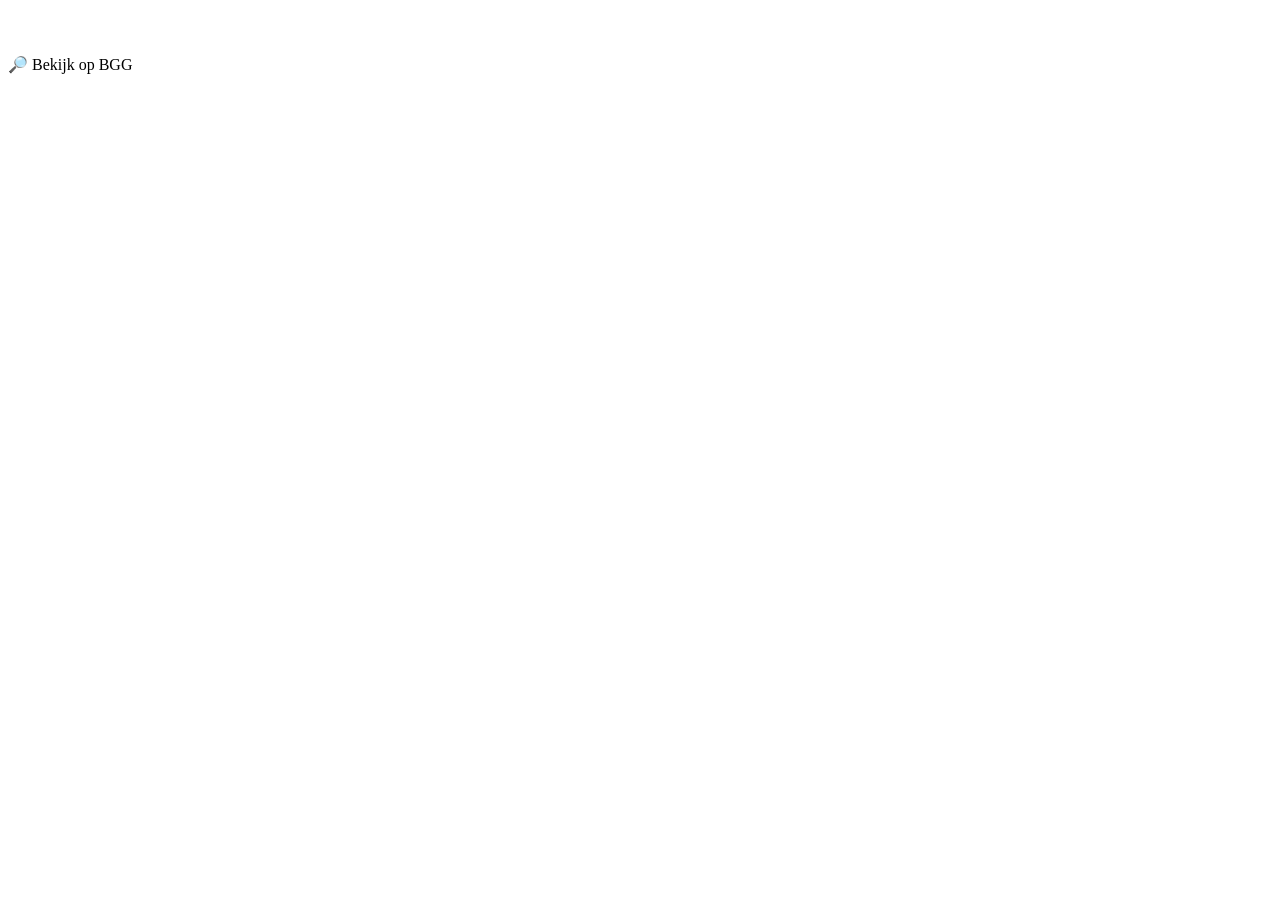
==== game.html @ e31e1bf5 "Create game.html" ====
<!DOCTYPE html>
<html lang="nl">
<head>
  <meta charset="UTF-8">
  <title>Game Detail</title>
</head>
<body>

<h1 id="title"></h1>
<img id="image" width="200">

<p id="info"></p>

<a id="bggLink" target="_blank">🔎 Bekijk op BGG</a>

<script>
const params = new URLSearchParams(window.location.search);
const gameId = params.get("id");

fetch("games.json")
  .then(res => res.json())
  .then(data => {
    const game = data.find(g => g.name === gameId);

    document.getElementById("title").innerText = game.name;
    document.getElementById("image").src = game.image;
    document.getElementById("info").innerText =
      `${game.playersMin}-${game.playersMax} spelers | ${game.duration} min`;

    let bggLink;

    if (game.bggId) {
      bggLink = `https://boardgamegeek.com/boardgame/${game.bggId}`;
    } else {
      bggLink = `https://boardgamegeek.com/geeksearch.php?action=search&objecttype=boardgame&q=${encodeURIComponent(game.name)}`;
    }

    document.getElementById("bggLink").href = bggLink;
  });
</script>

</body>
</html>
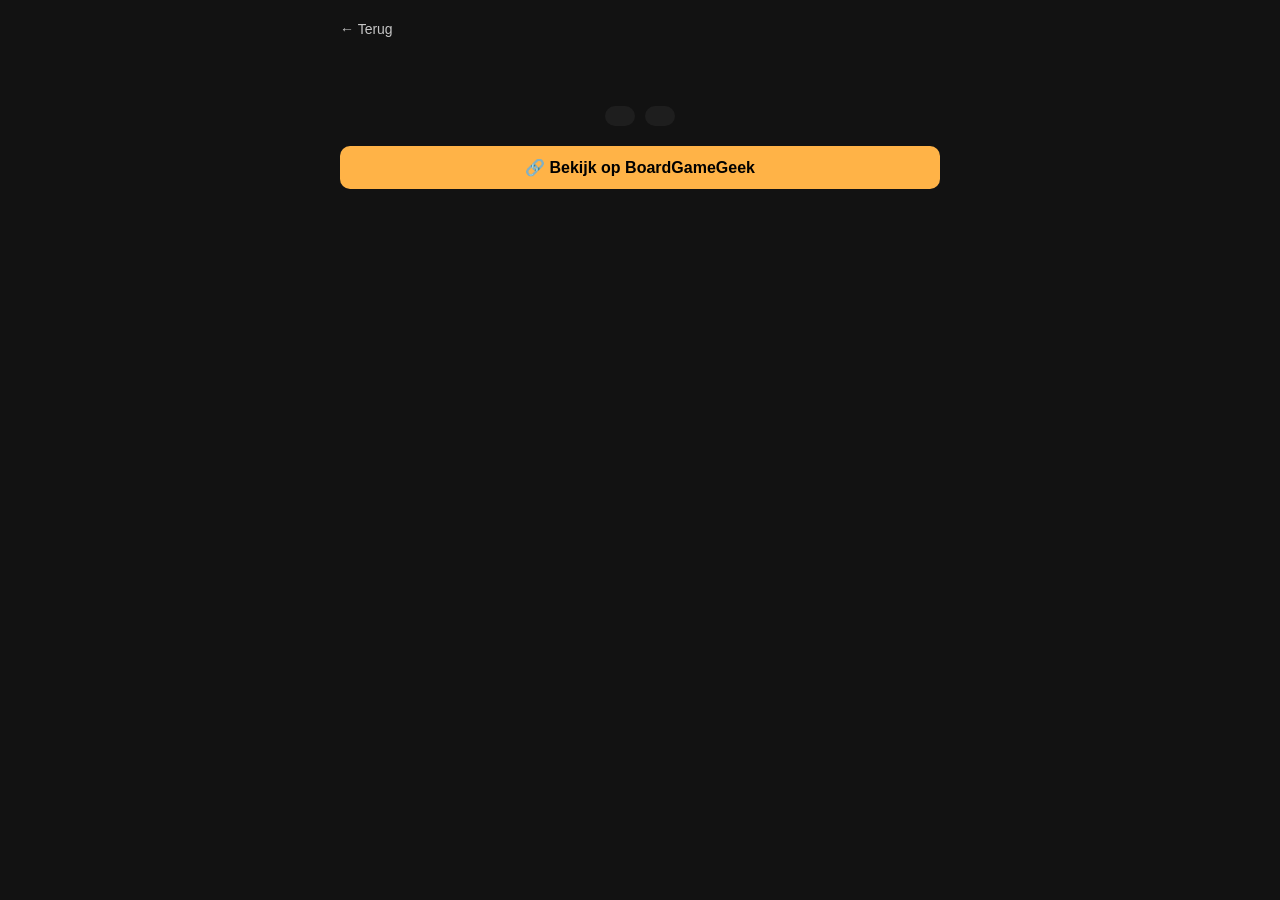
==== commit 198e3005: "Update game.html" ====
--- a/game.html
+++ b/game.html
@@ -3,15 +3,119 @@
 <head>
   <meta charset="UTF-8">
   <title>Game Detail</title>
+
+  <style>
+    body {
+      background: #121212;
+      color: #f2f2f2;
+      font-family: Arial, sans-serif;
+      margin: 0;
+      padding: 0;
+    }
+
+    .game-container {
+      max-width: 600px;
+      margin: auto;
+      padding: 20px;
+    }
+
+    .back-button {
+      display: inline-block;
+      margin-bottom: 10px;
+      color: #f2f2f2;
+      text-decoration: none;
+      font-size: 14px;
+      opacity: 0.8;
+    }
+
+    .back-button:hover {
+      opacity: 1;
+    }
+
+    .game-header {
+      text-align: center;
+      margin-top: 10px;
+    }
+
+    .game-header h1 {
+      margin: 0;
+      font-size: 28px;
+    }
+
+    .game-header p {
+      margin: 5px 0;
+      color: #aaa;
+    }
+
+    .game-image {
+      width: 100%;
+      border-radius: 12px;
+      margin: 15px 0;
+      box-shadow: 0 10px 30px rgba(0,0,0,0.5);
+    }
+
+    .info-cards {
+      display: flex;
+      gap: 10px;
+      justify-content: center;
+      margin: 15px 0;
+      flex-wrap: wrap;
+    }
+
+    .card {
+      background: #1e1e1e;
+      padding: 10px 15px;
+      border-radius: 10px;
+      font-size: 14px;
+    }
+
+    .bgg-button {
+      display: block;
+      text-align: center;
+      background: #ffb347;
+      color: #000;
+      padding: 12px;
+      border-radius: 10px;
+      text-decoration: none;
+      font-weight: bold;
+      margin-top: 20px;
+      transition: 0.2s;
+    }
+
+    .bgg-button:hover {
+      transform: scale(1.02);
+    }
+  </style>
 </head>
+
 <body>
 
-<h1 id="title"></h1>
-<img id="image" width="200">
+<div class="game-container">
 
-<p id="info"></p>
+  <!-- Back knop -->
+  <a href="javascript:history.back()" class="back-button">← Terug</a>
 
-<a id="bggLink" target="_blank">🔎 Bekijk op BGG</a>
+  <!-- Header -->
+  <div class="game-header">
+    <h1 id="title"></h1>
+    <p id="year"></p>
+  </div>
+
+  <!-- Image -->
+  <img id="image" class="game-image">
+
+  <!-- Info cards -->
+  <div class="info-cards">
+    <div class="card" id="players"></div>
+    <div class="card" id="duration"></div>
+  </div>
+
+  <!-- BGG knop -->
+  <a id="bggLink" class="bgg-button" target="_blank">
+    🔗 Bekijk op BoardGameGeek
+  </a>
+
+</div>
 
 <script>
 const params = new URLSearchParams(window.location.search);
@@ -24,8 +128,17 @@
 
     document.getElementById("title").innerText = game.name;
     document.getElementById("image").src = game.image;
-    document.getElementById("info").innerText =
-      `${game.playersMin}-${game.playersMax} spelers | ${game.duration} min`;
+
+    // optional year (als je die hebt)
+    if (game.year) {
+      document.getElementById("year").innerText = game.year;
+    }
+
+    document.getElementById("players").innerText =
+      `👥 ${game.playersMin}-${game.playersMax} spelers`;
+
+    document.getElementById("duration").innerText =
+      `⏱ ${game.duration} min`;
 
     let bggLink;
 
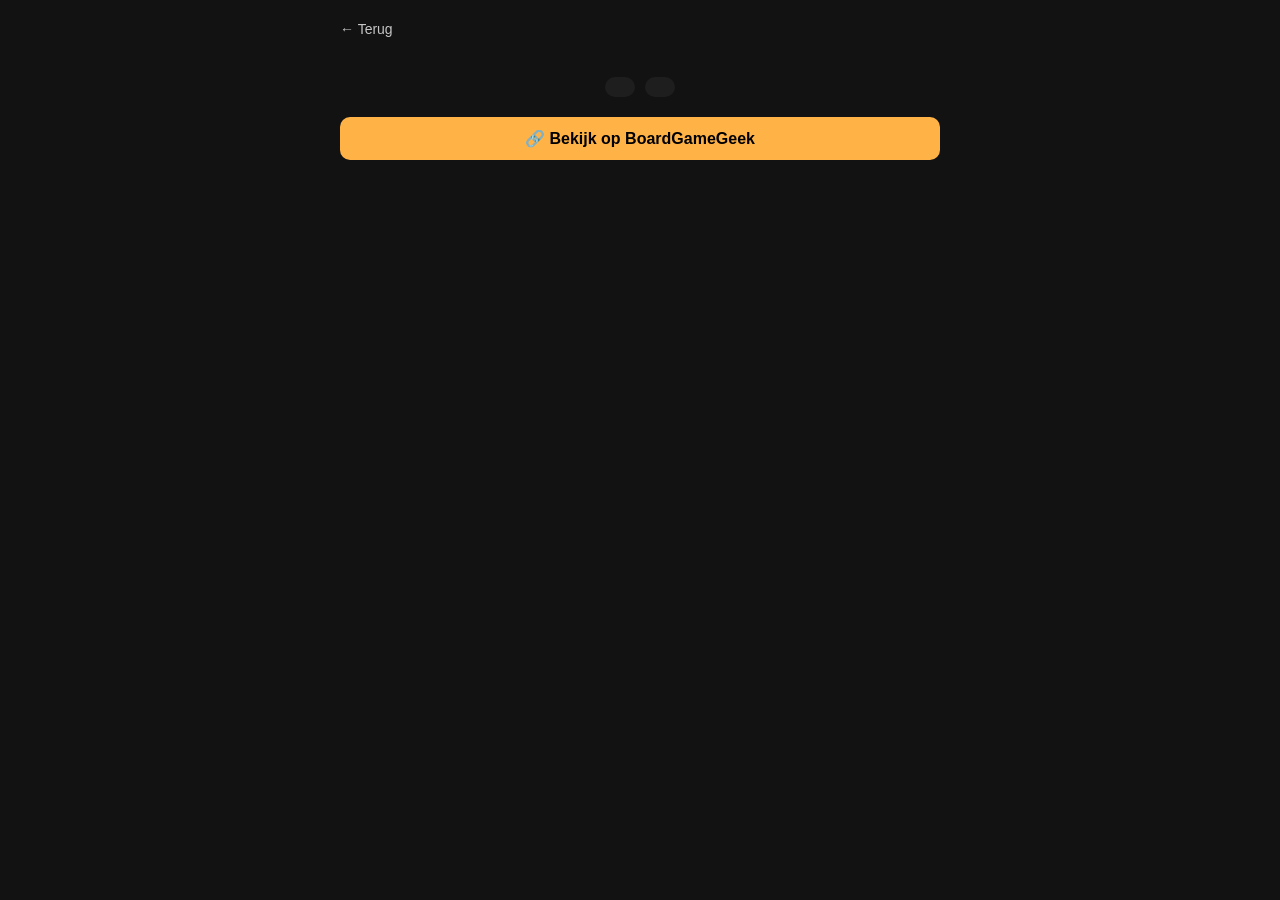
==== commit e0eaa485: "Update game.html" ====
--- a/game.html
+++ b/game.html
@@ -48,10 +48,11 @@
     }
 
     .game-image {
-      width: 100%;
-      border-radius: 12px;
-      margin: 15px 0;
-      box-shadow: 0 10px 30px rgba(0,0,0,0.5);
+     width: 85%;
+     display: block;
+     margin: 15px auto;
+     border-radius: 12px;
+     box-shadow: 0 10px 30px rgba(0,0,0,0.5);
     }
 
     .info-cards {
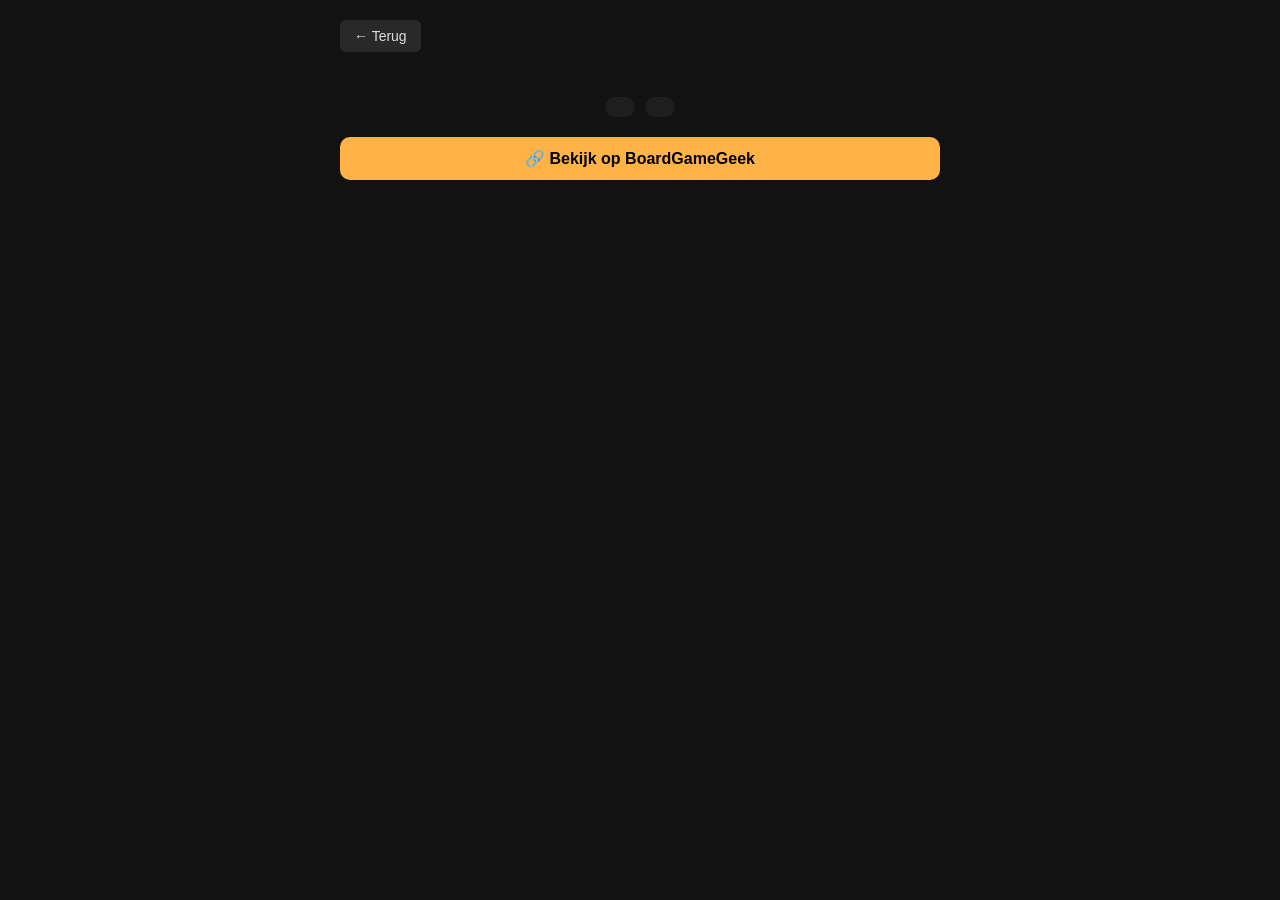
==== commit dcbd6a2d: "Update game.html" ====
--- a/game.html
+++ b/game.html
@@ -19,17 +19,24 @@
       padding: 20px;
     }
 
-    .back-button {
-      display: inline-block;
-      margin-bottom: 10px;
-      color: #f2f2f2;
-      text-decoration: none;
-      font-size: 14px;
-      opacity: 0.8;
-    }
-
-    .back-button:hover {
-      opacity: 1;
+  .back-button {
+  display: inline-block;
+  margin-bottom: 15px;
+  padding: 8px 14px;
+  background-color: #2c2c2c;
+  color: #f2f2f2;
+  text-decoration: none;
+  font-size: 14px;
+  border-radius: 6px;
+  opacity: 0.9;
+  transition: all 0.2s ease;
+}
+
+.back-button:hover {
+  opacity: 1;
+  background-color: #3a3a3a;
+  transform: translateX(-3px);
+
     }
 
     .game-header {
@@ -48,11 +55,14 @@
     }
 
     .game-image {
-     width: 85%;
-     display: block;
-     margin: 15px auto;
-     border-radius: 12px;
-     box-shadow: 0 10px 30px rgba(0,0,0,0.5);
+    max-width: 85%;
+   max-height: 300px;
+   width: auto;
+   height: auto;
+   display: block;
+   margin: 15px auto;
+   border-radius: 12px;
+   box-shadow: 0 10px 30px rgba(0,0,0,0.5);
     }
 
     .info-cards {
@@ -86,6 +96,43 @@
     .bgg-button:hover {
       transform: scale(1.02);
     }
+    @media (max-width: 600px) {
+
+  .game-container {
+    padding: 15px;
+  }
+
+  .game-header h1 {
+    font-size: 22px;
+  }
+
+  .game-header p {
+    font-size: 14px;
+  }
+
+  .game-image {
+    max-width: 95%;
+    max-height: 240px;
+  }
+
+  .info-cards {
+    gap: 8px;
+  }
+
+  .card {
+    font-size: 13px;
+    padding: 8px 12px;
+  }
+
+  .bgg-button {
+    font-size: 14px;
+    padding: 14px;
+  }
+
+  .back-button {
+    font-size: 13px;
+  }
+
   </style>
 </head>
 
